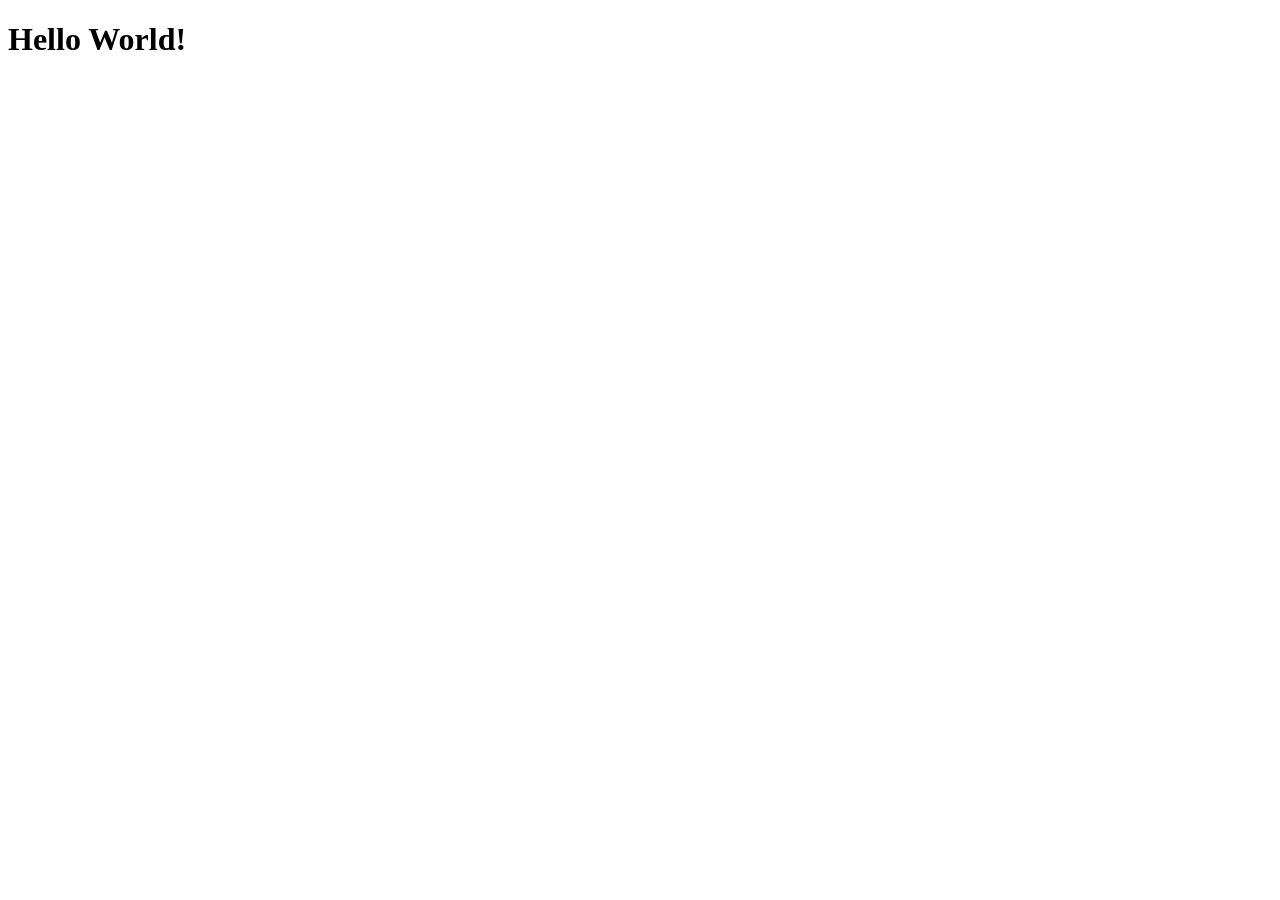
==== public/index.html @ b971cd18 "Initial commit" ====
<!DOCTYPE html>
<html lang="en">
  <head>
    <meta charset="UTF-8" />
    <meta http-equiv="X-UA-Compatible" content="IE=edge" />
    <meta name="viewport" content="width=device-width, initial-scale=1.0" />
    <title>Home Page</title>
  </head>
  <body>
    <h1>Hello World!</h1>
  </body>
</html>
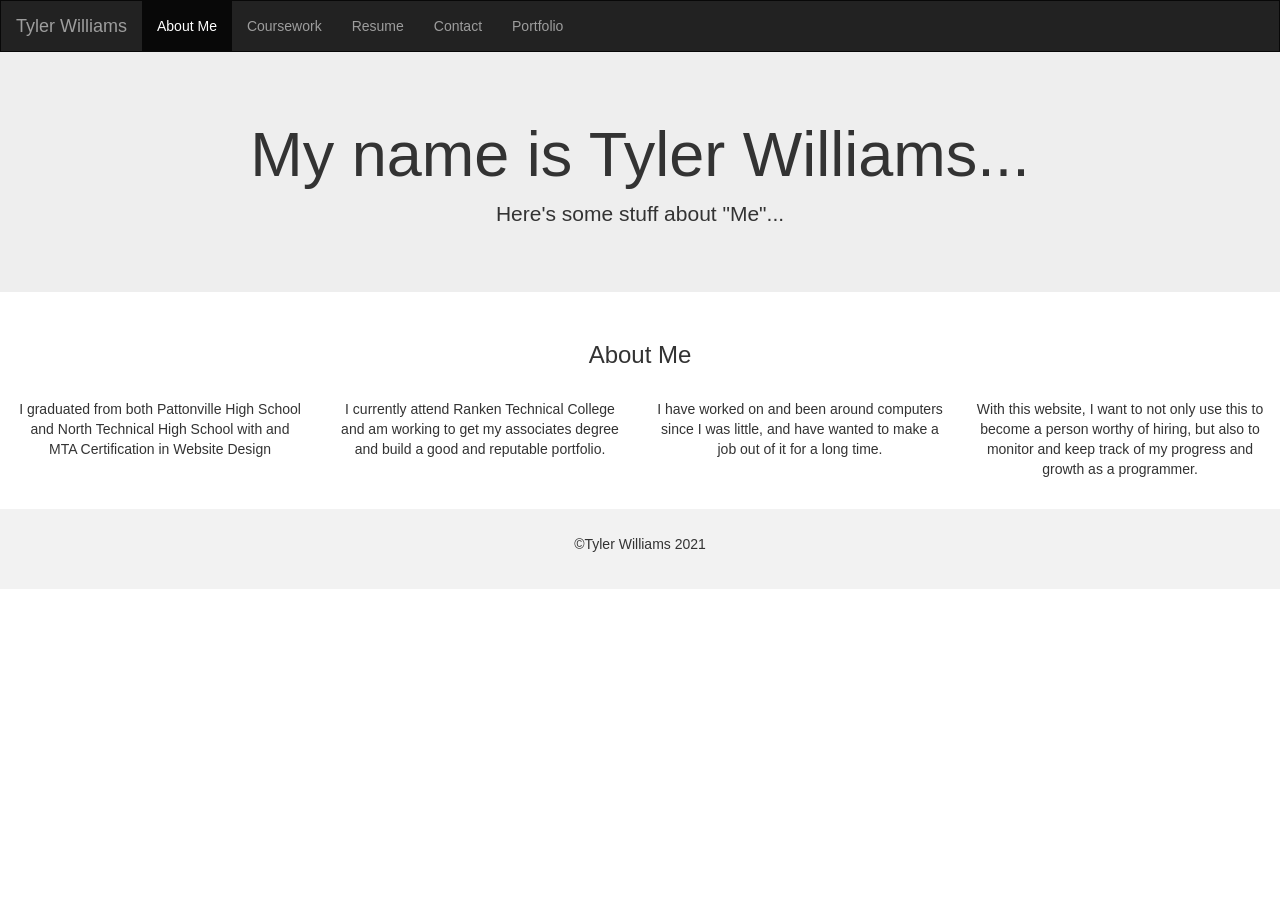
==== commit f4e270ae: "portfolio update" ====
--- a/public/index.html
+++ b/public/index.html
@@ -1,12 +1,72 @@
 <!DOCTYPE html>
 <html lang="en">
-  <head>
-    <meta charset="UTF-8" />
-    <meta http-equiv="X-UA-Compatible" content="IE=edge" />
-    <meta name="viewport" content="width=device-width, initial-scale=1.0" />
-    <title>Home Page</title>
-  </head>
-  <body>
-    <h1>Hello World!</h1>
-  </body>
+<head>
+  <title>Tyler Williams</title>
+  <meta charset="utf-8">
+  <meta name="viewport" content="width=device-width, initial-scale=1">
+  <link rel="stylesheet" href="https://maxcdn.bootstrapcdn.com/bootstrap/3.4.1/css/bootstrap.min.css">
+  <script src="https://ajax.googleapis.com/ajax/libs/jquery/3.5.1/jquery.min.js"></script>
+  <script src="https://maxcdn.bootstrapcdn.com/bootstrap/3.4.1/js/bootstrap.min.js"></script>
+  <link rel="stylesheet" type="text/css" href="styles.css">
+</head>
+<body>
+    <header>
+        <nav class="navbar navbar-inverse">
+        <div class="container-fluid">
+            <div class="navbar-header">
+            <button type="button" class="navbar-toggle" data-toggle="collapse" data-target="#myNavbar">
+                <span class="icon-bar"></span>
+                <span class="icon-bar"></span>
+                <span class="icon-bar"></span>                        
+            </button>
+            <a class="navbar-brand" href="/">Tyler Williams</a>
+            </div>
+            <div class="collapse navbar-collapse" id="myNavbar">
+            <ul class="nav navbar-nav">
+                <li class="active"><a href="/">About Me</a></li>
+                <li><a href="coursework.html">Coursework</a></li>
+                <li><a href="resume.html">Resume</a></li>
+                <li><a href="contact.html">Contact</a></li>
+                <li><a href="portfolio.html">Portfolio</a></li>
+            </ul>
+            </div>
+        </div>
+        </nav>
+    </header>
+    <main>       
+        <div class="jumbotron">
+        <div class="container text-center">
+            <h1>My name is Tyler Williams...</h1>      
+            <p>Here's some stuff about "Me"...</p>
+        </div>
+        </div>
+        
+        <div class="container-fluid bg-3 text-center">    
+        <h3>About Me</h3><br>
+        <div class="row">
+            <div class="col-sm-3">
+                <section>
+                    <p>I graduated from both Pattonville High School and North Technical High School with and MTA Certification in Website Design </p>
+                </section>
+            </div>
+            <div class="col-sm-3">
+                <section>
+                    <p>I currently attend Ranken Technical College and am working to get my associates degree and build a good and reputable portfolio.</p>
+                </section>    
+            </div>
+            <div class="col-sm-3"> 
+                <section>
+                    <p>I have worked on and been around computers since I was little, and have wanted to make a job out of it for a long time. </p>
+                </section>
+            </div>
+            <div class="col-sm-3">
+            <p>With this website, I want to not only use this to become a person worthy of hiring, but also to monitor and keep track of my progress and growth as a programmer. </p>
+            </div>
+        </div>
+        </div><br>
+    </main>        
+
+    <footer class="container-fluid text-center"><p>&copy;Tyler Williams 2021</p></footer>
+
+</body>
 </html>
--- a/public/styles.css
+++ b/public/styles.css
@@ -0,0 +1,14 @@
+.navbar {
+    margin-bottom: 0;
+    border-radius: 0;
+  }
+  
+  /* Add a gray background color and some padding to the footer */
+  footer {
+    background-color: #f2f2f2;
+    padding: 25px;
+  }
+
+img{
+    padding: 10px;
+}  
